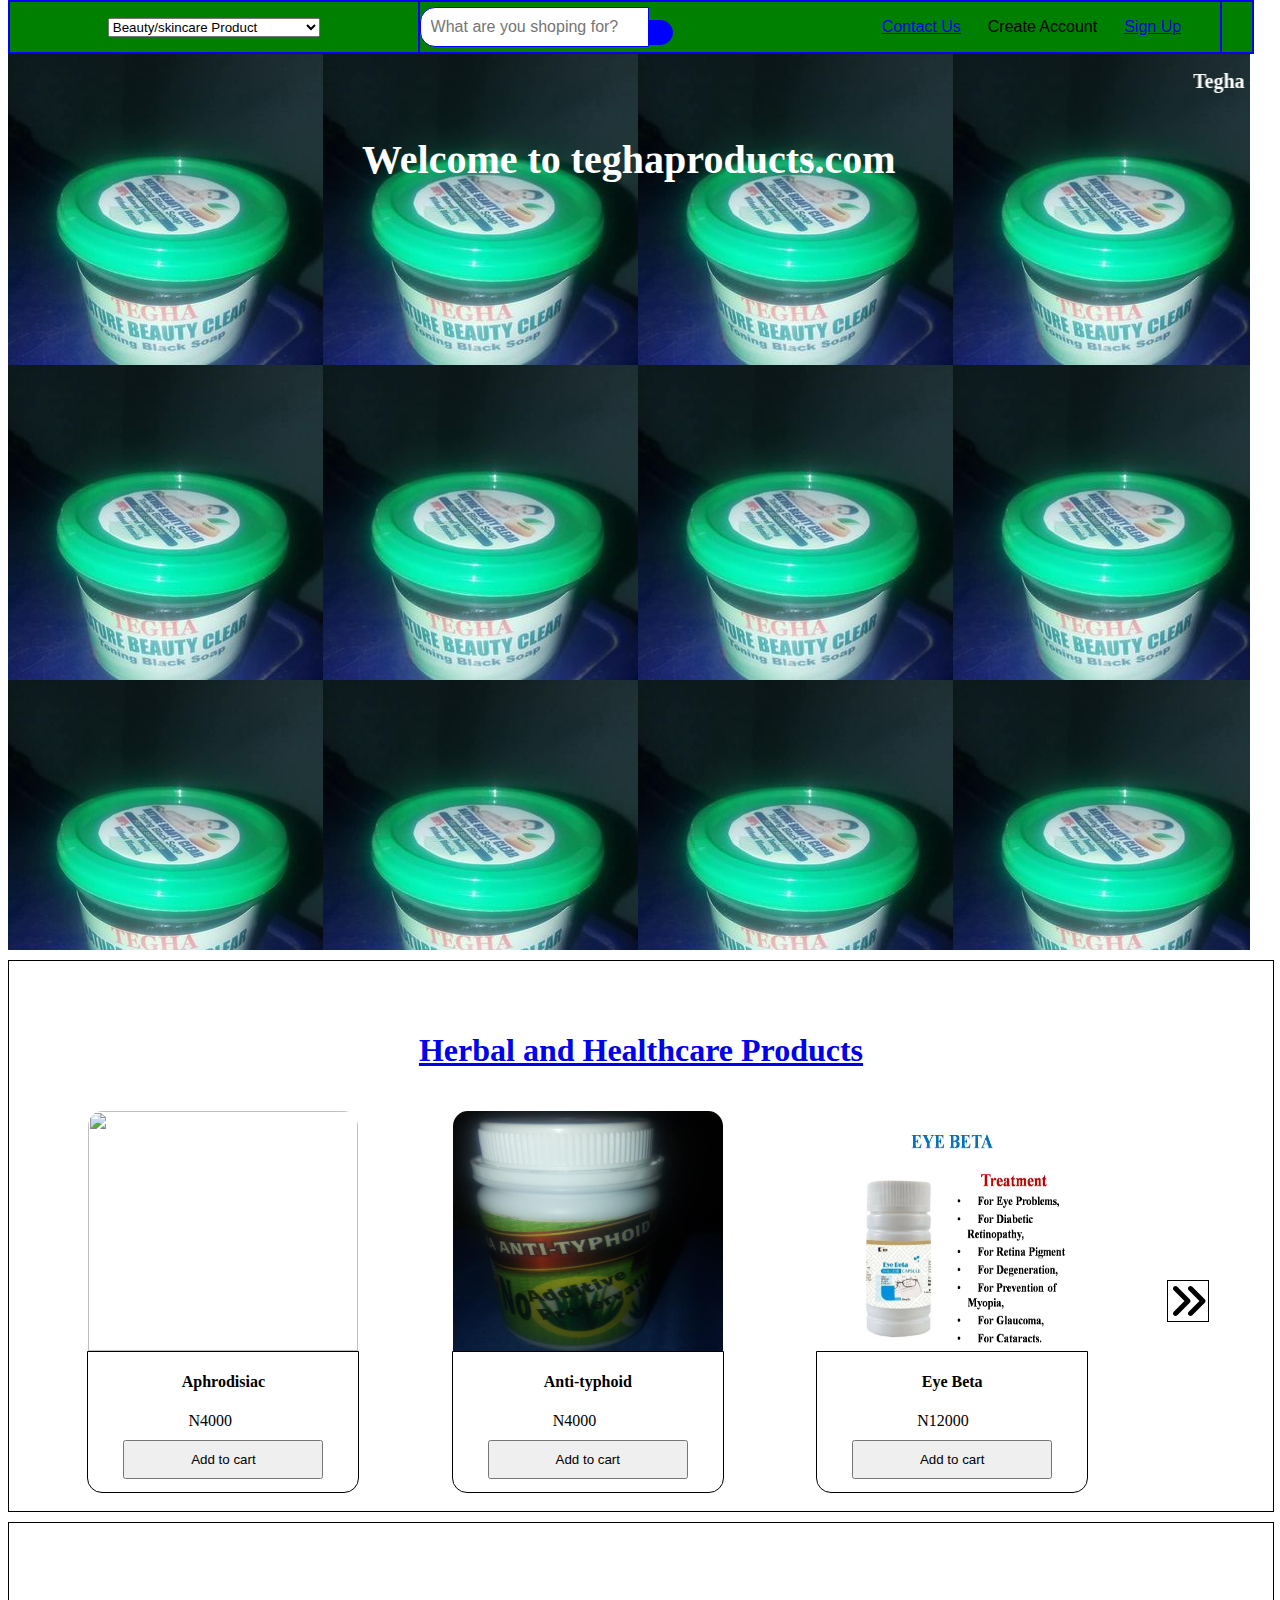
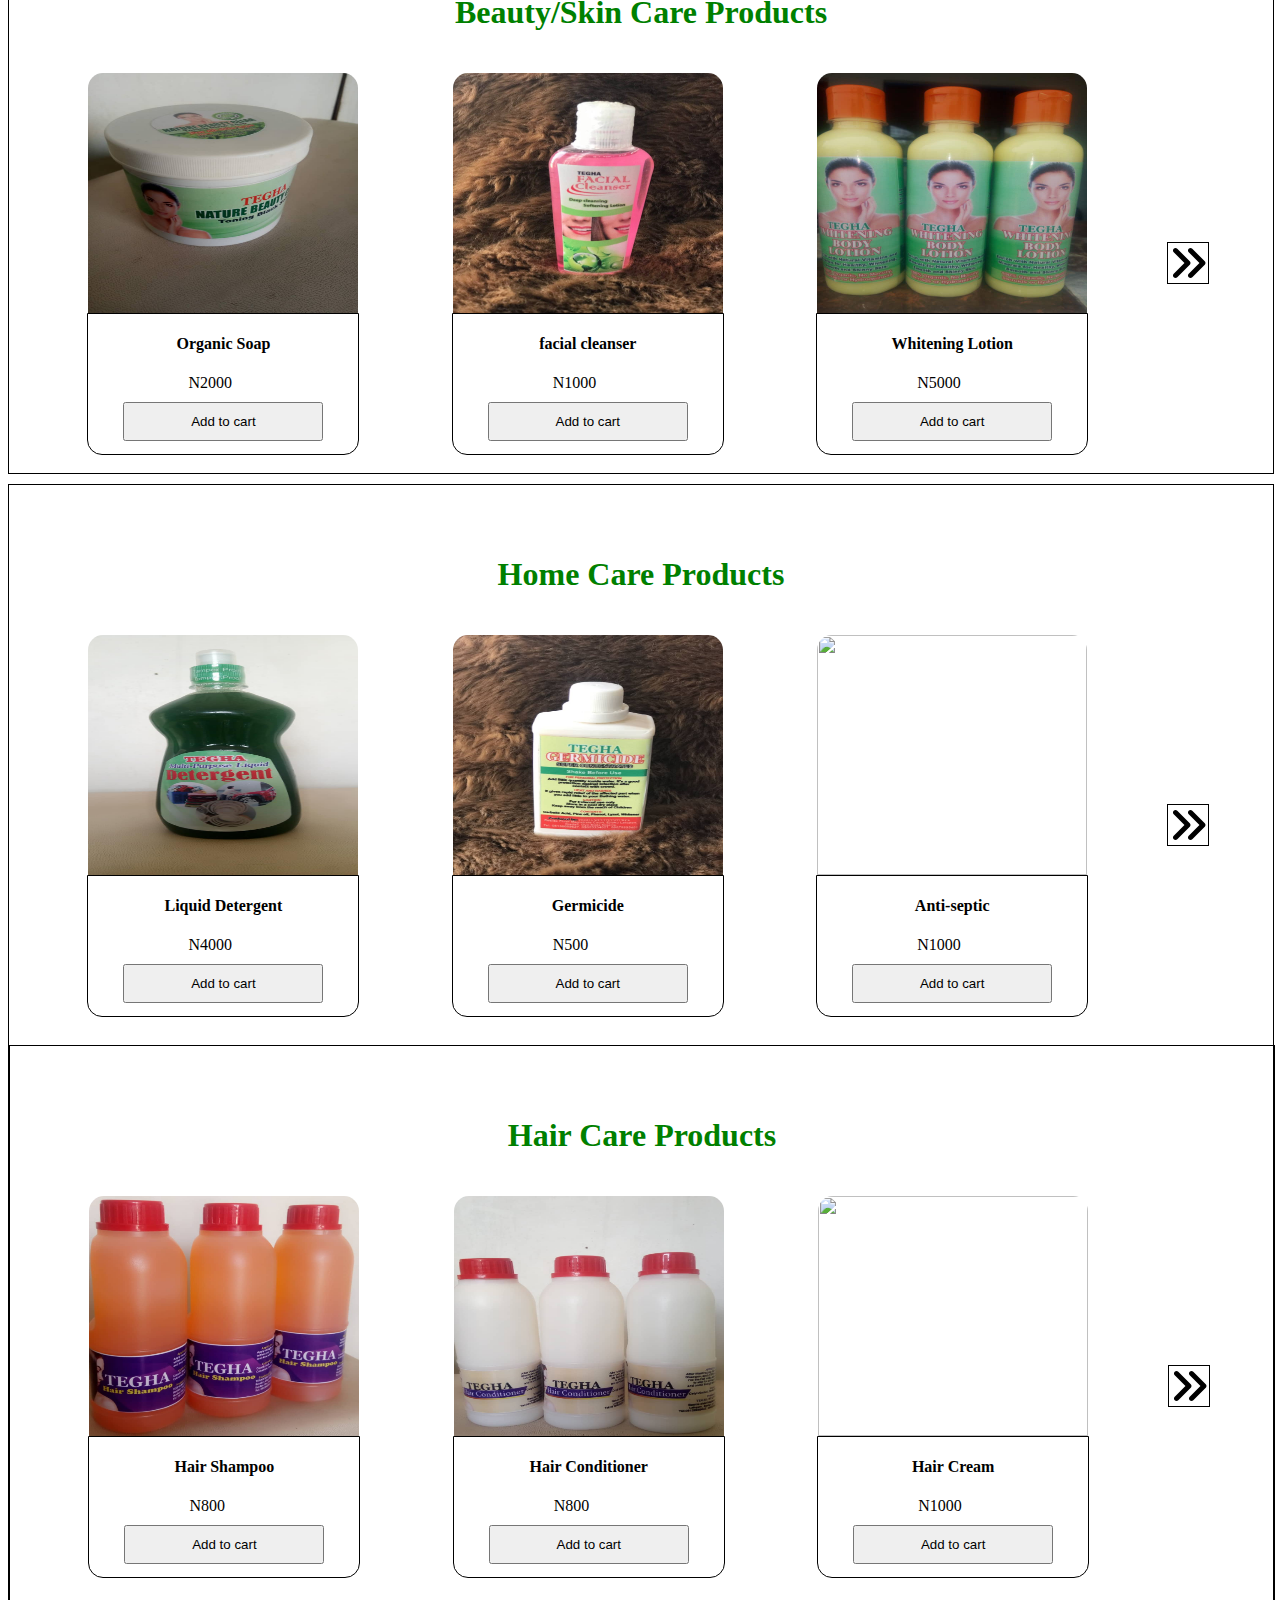
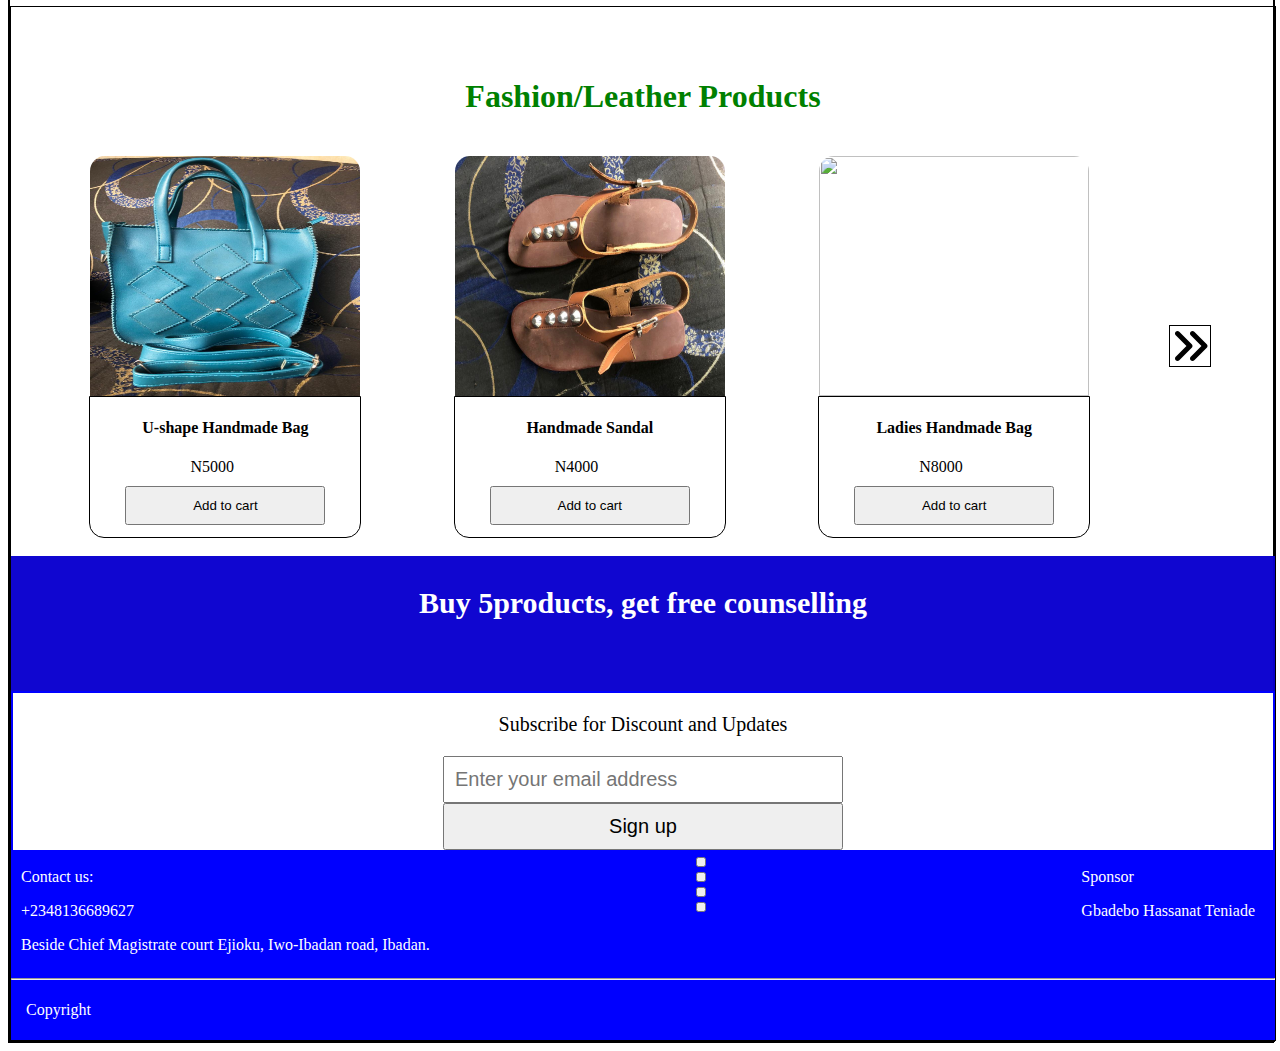
==== index.html @ 1d1d1447 "first commit" ====
<html lang="en">
<head>
    <meta charset="UTF-8">
    <meta http-equiv="X-UA-Compatible" content="IE=edge">
    <meta name="viewport" content="width=device-width, initial-scale=1.0">
    <title>teghaproduct.com</title>
    <link rel="stylesheet" href="teghaproducts.css">
    <link rel="stylesheet" href="https://cdnjs.cloudflare.com/ajax/libs/font-awesome/6.2.1/css/all.min.css" integrity="sha512-MV7K8+y+gLIBoVD59lQIYicR65iaqukzvf/nwasF0nqhPay5w/9lJmVM2hMDcnK1OnMGCdVK+iQrJ7lzPJQd1w==" crossorigin="anonymous" referrerpolicy="no-referrer" />
</head>
<body>
    <div class="navbar">
        <div>
            <!-- <a href=""><img src="" alt=""><img src="Teghaproductsimages/Tegha Logo.jpg" alt=""> </a> -->
        </div>

        <div class="select">
            <select name="" id="">
               <option value="2">Beauty/skincare Product</option>
               <option value="1">Herbal and Healthcare Products</option>
               <option value="2">Home Care Product</option>
               <option value="1">Hair Care Products</option>
               <option value="1">Fashion/Leather Products</option>
            </select>
       </div>

        <div class="menu">
            <div class="form">
                <input type="text" placeholder="What are you shoping for?">
                <button><i class="fa-solid fa-magnifying-glass"></i></button>          
            </div>
            <div>
                <button class="bbb"><a href="#contact">Contact Us</a></button>
                <button class="bbb">Create Account</button>
                <button class="bbb"><a href="#Signup">Sign Up</a></button>
                <button><i class="fa-sharp fa-solid fa-cart-shopping"></i></button>
            </div>
        </div>
       
    </div>
    <div class="hero">
        <marquee behavior="" direction="left"><h2>Tegha deals with varieties of different products such as skincare, Herbal & healthcare, home care, fashion products and lots more.</h2></marquee>     
        <h1>Welcome to teghaproducts.com</h1>
    </div>

    <div class="prod">
        <div class="head">
            <h1><a href="Herbs.html">Herbal and Healthcare Products</a></h1>
        </div>

        <div class="body">
           <div class="one">
            <div class="pic">
                <img src="Teghaproductsimages/aphrodisiac.jpg" alt="">
            </div>
            <div class="word">
                <h4>Aphrodisiac</h4>
                <span>N4000</span> <br>
                <button>Add to cart</button>
            </div>
        </div>

        <div class="one">
            <div class="pic">
                <img src="Teghaproductsimages/Anti-typhoid.jpg" alt="">
            </div>
            <div class="word">
                <h4>Anti-typhoid</h4>
                <span>N4000</span> <br>
                <button>Add to cart</button>
            </div>
        </div>

        <div class="one">
            <div class="pic">
                <img src="Teghaproductsimages/Kedi Eye 2.jpg" alt="">
            </div>
            <div class="word">
                <h4>Eye Beta</h4>
                <span>N12000</span> <br>
                <button>Add to cart</button>
            </div>
        </div>

        <div class="arrow">
        <a href="Herbs.html"><img src="Teghaproductsimages/arrow.svg" alt=""></a>
            
        </div> 
        </div>  
    </div>

    <div class="prod">
        <div class="head">
            <h1>Beauty/Skin Care Products</h1>
        </div>

        <div class="body">
           <div class="one">
            <div class="pic">
                <img src="Teghaproductsimages/Organic Soap.jpg" alt="">
            </div>
            <div class="word">
                <h4>Organic Soap</h4>
                <span>N2000</span> <br>
                <button>Add to cart</button>
            </div>
        </div>

        <div class="one">
            <div class="pic">
                <img src="Teghaproductsimages/facial cleanser.jpg" alt="">
            </div>
            <div class="word">
                <h4>facial cleanser</h4>
                <span>N1000</span> <br>
                <button>Add to cart</button>
            </div>
        </div>

        <div class="one">
            <div class="pic">
                <img src="Teghaproductsimages/Whitening Lotion.jpg" alt="">
            </div>
            <div class="word">
                <h4>Whitening Lotion</h4>
                <span>N5000</span> <br>
                <button>Add to cart</button>
            </div>
        </div>

        <div class="arrow">
            <img src="Teghaproductsimages/arrow.svg" alt="">
        </div> 
        <!-- </div>   -->
    </div>     
</div>

<div class="prod">
        <div class="head">
            <h1>Home Care Products</h1>
        </div>

        <div class="body">
           <div class="one">
            <div class="pic">
                <img src="Teghaproductsimages/Liquid Detergent 1.jpg" alt="">
            </div>
            <div class="word">
                <h4>Liquid Detergent</h4>
                <span>N4000</span> <br>
                <button>Add to cart</button>
            </div>
        </div>

        <div class="one">
            <div class="pic">
                <img src="Teghaproductsimages/Germicide.jpg" alt="">
            </div>
            <div class="word">
                <h4>Germicide</h4>
                <span>N500</span> <br>
                <button>Add to cart</button>
            </div>
        </div>

        <div class="one">
            <div class="pic">
                <img src="Teghaproductsimages/Anti-septic.jpg" alt="">
            </div>
            <div class="word">
                <h4>Anti-septic</h4>
                <span>N1000</span> <br>
                <button>Add to cart</button>
            </div>
        </div>

        <div class="arrow">
            <img src="Teghaproductsimages/arrow.svg" alt="">
        </div> 
        </div>  

        <div class="prod">
            <div class="head">
                <h1>Hair Care Products</h1>
            </div>

            <div class="body">
                <div class="one">
                <div class="pic">
                <img src="Teghaproductsimages/Shampoo.jpg" alt="">
            </div>
            <div class="word">
                <h4>Hair Shampoo</h4>
                <span>N800</span> <br>
                <button>Add to cart</button>
            </div>
        </div>

        <div class="one">
            <div class="pic">
                <img src="Teghaproductsimages/Conditioner.jpg" alt="">
            </div>
            <div class="word">
                <h4>Hair Conditioner</h4>
                <span>N800</span> <br>
                <button>Add to cart</button>
            </div>
        </div>

        <div class="one">
            <div class="pic">
                <img src="Teghaproductsimages/Hair cream 1.jpg" alt="">
            </div>
            <div class="word">
                <h4>Hair Cream</h4>
                <span>N1000</span> <br>
                <button>Add to cart</button>
            </div>
        </div>

        <div class="arrow">
            <img src="Teghaproductsimages/arrow.svg" alt="">
        </div> 
        </div>  

        <div class="prod">
            <div class="head">
                <h1>Fashion/Leather Products</h1>
            </div>
    
            <div class="body">
               <div class="one">
                <div class="pic">
                    <img src="Teghaproductsimages/Bag 10.jpg" alt="">
                </div>
                <div class="word">
                    <h4>U-shape Handmade Bag</h4>
                    <span>N5000</span> <br>
                    <button>Add to cart</button>
                </div>
            </div>
    
            <div class="one">
                <div class="pic">
                    <img src="Teghaproductsimages/sandal.jpg" alt="">
                </div>
                <div class="word">
                    <h4>Handmade Sandal</h4>
                    <span>N4000</span> <br>
                    <button>Add to cart</button>
                </div>
            </div>
    
            <div class="one">
                <div class="pic">
                    <img src="Teghaproductsimages/bag 1.jpg" alt="">
                </div>
                <div class="word">
                    <h4>Ladies Handmade Bag</h4>
                    <span>N8000</span> <br>
                    <button>Add to cart</button>
                </div>
            </div>
    
            <div class="arrow">
                <img src="Teghaproductsimages/arrow.svg" alt="">
            </div> 
            </div>  
    <!-- <div class="ProductsDisplay">
        <div>
            <h1>Herbal and Healthcare Products</h1><br>
            <div>    
                <img src="Teghaproductsimages/aphrodisiac.jpg" alt="">
                <h2>Aphrodisiac</h2>
                <h2>N4000</h2>
                <button>Add to cart</button>
            </div>

            <div> 
                <img src="Teghaproductsimages/anti-typhoid.jpg" alt="">
                <h2>Anti-Typhoid</h2>
                <h2>N4000</h2>
                <button>Add to cart</button>
            </div>

            <div> 
                <img src="Teghaproductsimages/anti-typhoid.jpg" alt="">
                <h2>Pile Herb</h2>
                <h2>N2000</h2>
                <button>Add to cart</button>
            </div>

            <div>
                <button><i class="fa-solid fa-arrow-right"></i></button>
            </div>
        </div>

        <div>
            <h1>Skincare Products</h1><br>            
            <div>
                <img src="Teghaproductsimages/facial cleanser.jpg" alt="">
                <h2>Facial Cleanser</h2>
                <h2>N500</h2>
                <button>Add to cart</button>
            </div>

            <div>
                <img src="Teghaproductsimages/Organic Soap 1.jpg" alt="">
                <h2>Organic Soap</h2>
                <h2>#2000</h2>
                <button>Add to cart</button>
            </div>
        
            <div>
                <img src="Teghaproductsimages/Whitening Lotion.jpg" alt="">
                <h2>Whitening Lotion</h2>
                <h2>N5000</h2>
                <button>Add to cart</button>
            </div>
        
            <div>
                <button><i class="fa-solid fa-arrow-right"></i></button>
            </div>
        </div>   

        <div>
            <h2>Home Care Products</h2>
            <div>
                <img src="Teghaproductsimages/Liquid Detergent 1.jpg" alt="">
                <h2>Liquid Detergent</h2>
                <select name="" id="">
                    <option value="">N450/250ml</option> 
                    <option value="">N800/500ml</option>
                    <option value="">N1500/1ltr</option>
                    <option value="">N2500/2ltr</option>
                    <option value="">N5000/5Ltr</option>
                    <option value="">N8000/10ltr</option>
                </select>
                <button>Add to cart</button>
            </div>         
        
            <div>
                <img src="Teghaproductsimages/Germicide 1.jpg" alt="">
                <h2>Germicide</h2>
                <select name="" id="">
                    <option value="">N350/120ml</option>
                    <option value="">N3800/dozen</option>     
                </select>      
                <button>Add to cart</button>
            </div>

            <div>
                <img src="Teghaproductsimages/Liquid Detergent 3.jpg" alt="">
                <h2>Liquid Detergent</h2>
                <button>Add to cart</button>
            </div>

            <div>
            <button><i class="fa-solid fa-arrow-right"></i></button>
            </div>               
        </div> -->


    <div class="Promobanner">
        <h2>Buy 5products, get free counselling</h2>
    </div>

    <div class="newsletter">
        <div id="Signup">
            <p>Subscribe for Discount and Updates</p>
            <input type="email" placeholder="Enter your email address"><br>
            <button>Sign up</button>
        </div>
    </div>

    <div class="footer">
        <div id="contact">
            <p>Contact us:</p>
            <p>+2348136689627</p>
            <p>Beside Chief Magistrate court Ejioku, Iwo-Ibadan road, Ibadan.</p>
                       
        </div>
        
        <div class="socialmediahandle">
            <button><i class="fa-brands fa-square-facebook"></i></button><br>
            <button><i class="fa-brands fa-square-instagram"></i></button><br>
            <button><i class="fa-brands fa-square-twitter"></i></button><br>
            <button><i class="fa-brands fa-youtube"></i></button><br>
        </div>

        <div class="sponsor">
           <p>Sponsor</p>
           <p>Gbadebo Hassanat Teniade </p>  
        </div>   
      
    </div>
    <div class="copyright">
        <hr>
        <p><i class="fa-regular fa-copyright"></i> Copyright</p>                
     </div>         
</body>
</html>
---- teghaproducts.css ----
.products img {
    width: 250px;
    height: 250px;
    border: 8px solid blue;
    border-radius: 30px;
}

.products img:hover {
    border: 8px solid red;
}

.products {
    margin-top: 50px;
    display: flex;
    align-items: center;
    justify-content: space-between;
    flex-wrap: wrap;
}
 .herooo {
    border: 1px solid red;
    height: 52vh;
    width: 100vw;
    background: url(Teghaproductsimages/Organic\ Soap\ 1.jpg);
    border: none;
   } 
   
.herooo h1 {
    color: white;
    margin-left: 380px;
    margin-top: 18px;
    font-size: 40px;

}

.herooo h2 {
    color: white;
    font-size: 20px;
    margin-top: 20px;  
}

.navbar {
    display: flex;
    align-items: center;
    justify-content: space-between;
    width: 97vw;
    height: 50px;
    border: 2px solid blue;
    position: fixed;
    top: 0;
    z-index: 1;
    background: green;
    
 }

.menu {
    width: 800px;
    border: 2px solid blue;
    justify-content: space-between;
    display: flex;
    margin-right: 30px;
    height: inherit;
    align-items: center;
    
}

.menu input {
    padding: 10px;
    border: 1px solid blue;
    border-top-left-radius: 15px;
    border-bottom-left-radius: 15px;
    font-size: 16px;
}

.menu button {
    padding: 11.5px;
    border: none;
    background: none;
    font-size: 16px; 
}

.menu .bbb:hover {
    color: blue;
}
.form button {
    margin-left: -5px; 
    border: 1px solid blue;
    background: blue;
    border-top-right-radius: 15px;
    border-bottom-right-radius: 15px;
    color: white;
}

.form button:hover {
    background: green;
}

.hero {
    margin-top: 50px;
    border: 1px solid red;
    height: 100vh;
    width: 97vw;
    background: url(Teghaproductsimages/Organic\ Soap\ 1.jpg);
    border: none;
   } 

.hero h1 {
    color: white;
    text-align: center;
    color: white;
    font-size: 40px;
}
.hero h1 {
    color: white;
}

.hero h2 { color: white;
    font-size: 20px;
    margin-top: 20px;  
}

/* .ProductsDisplay h1 {
    font-size: 16px;
    
}

.ProductsDisplay img:hover {
    border: 8px solid green
}

.ProductsDisplay {
    margin-top: 50px;
    display: flex;
    align-items: center;
    justify-content: space-between;
    flex-wrap: wrap;
}

.ProductsDisplay img {
    width: 300px;
    height: 300px;
    border: 8px solid blue;
    border-radius: 30px;
} */



.b {
    /* border: 5px solid black; */
    /* border-radius: 25px; */
    width: 400px;
    height: 150px;
    margin: auto;
    margin-top: 20px;
    margin-bottom: 20px;
    background: blue;
    color: white;
}

.prod {
    width: 100%;
    border: 1px solid black;
    margin-top: 10px;
    display: flex;
    flex-direction: column;
    /* align-items: center;
    justify-content: space-evenly; */
}


.prod .body {
    display: flex;
    align-items: center;
    justify-content: space-evenly;
}

.prod .head {
    margin: auto;
    color: green;
    margin-top: 50px;
}

.prod .one {
    width: 300px;
    height: 400px;
    /* border: 1px solid black; */
    border-radius: 15px;
    margin-top: 10px;
    margin-bottom: 10px;
}

.prod .one .pic {
    width: 90%;
    height: 60%;
    /* border: 1px solid blue; */
    margin: auto;
    margin-top: 10px;
}

.prod .one .pic img {
    width: 100%;
    height: 100%;
    border-top-left-radius: 15px;
    border-top-right-radius: 15px;
}

.prod .one .word {
    border: 1px solid black;
    width: 90%;
    height: 35%;
    margin: auto;
    border-bottom-left-radius: 15px;
    border-bottom-right-radius: 15px;   
}

.prod .one .word h4 {
    text-align: center;
}

.prod .one .word span {
    margin-left: 100px;
}

.prod .one .word button {
    width: 200px;
    padding: 10px;
    margin-left: 35px;
    margin-top: 10px;
}

.prod .arrow {
    border: 1px solid black;
    width: 40px;
    height: 40px;
    cursor: pointer;
}

.promobanner {
    border: 2px solid blue;
    background: rgba(10, 0, 207, 0.975);
    color: white;
        text-align: center;
    border: none;
    /* padding: 5px; */
    height: 15vh;
}

.promobanner h2 {
    margin-top: 10px;
    color: white;
    font-size: 30px;
    padding-top: 20px;
}

.newsletter {
    border: 2px solid blue;
    /* padding: 15px; */
    text-align: center;
}

.newsletter input {
    font-size: 20px;
    padding: 10px;
    width: 400px;
    /* padding-bottom: 10px; */
}

.newsletter button {
    font-size: 20px;
    padding: 10px;
    width: 400px;
    /* padding-top: 10px; */
}

.newsletter p {
    font-size: 20px;
}

.newsletter .b {
    border: 2px solid black
}

.footer {
    /* border: 1px solid black; */
    background: blue;
    color: white;
    display: flex;
    justify-content: space-between;
}
.footer p {
    margin-left: 10px
}


.socialmediahandle {
    color: blue;
    /* margin-bottom: 300px; */
}

.sponsor {
    margin-right: 20px;
}

.socialmediahandle{
    margin-top: 5px;
    margin-right: 100px;
}

.socialmediahandle button {
    padding: 3px;
    margin-bottom: 5px;

}

.copyright {
    border: 2px solid blue;
    background: blue;
    color: white;
    border: none;
}

.copyright p {
    padding: 5px;
    margin-left: 10px;
}



@media (max-width:768px) {
    /* .navbar .select {
        display: none;
    } */

    .navbar {
        /* display: none; */
    }

    .navbar .menu {
        display: none;
    }
}
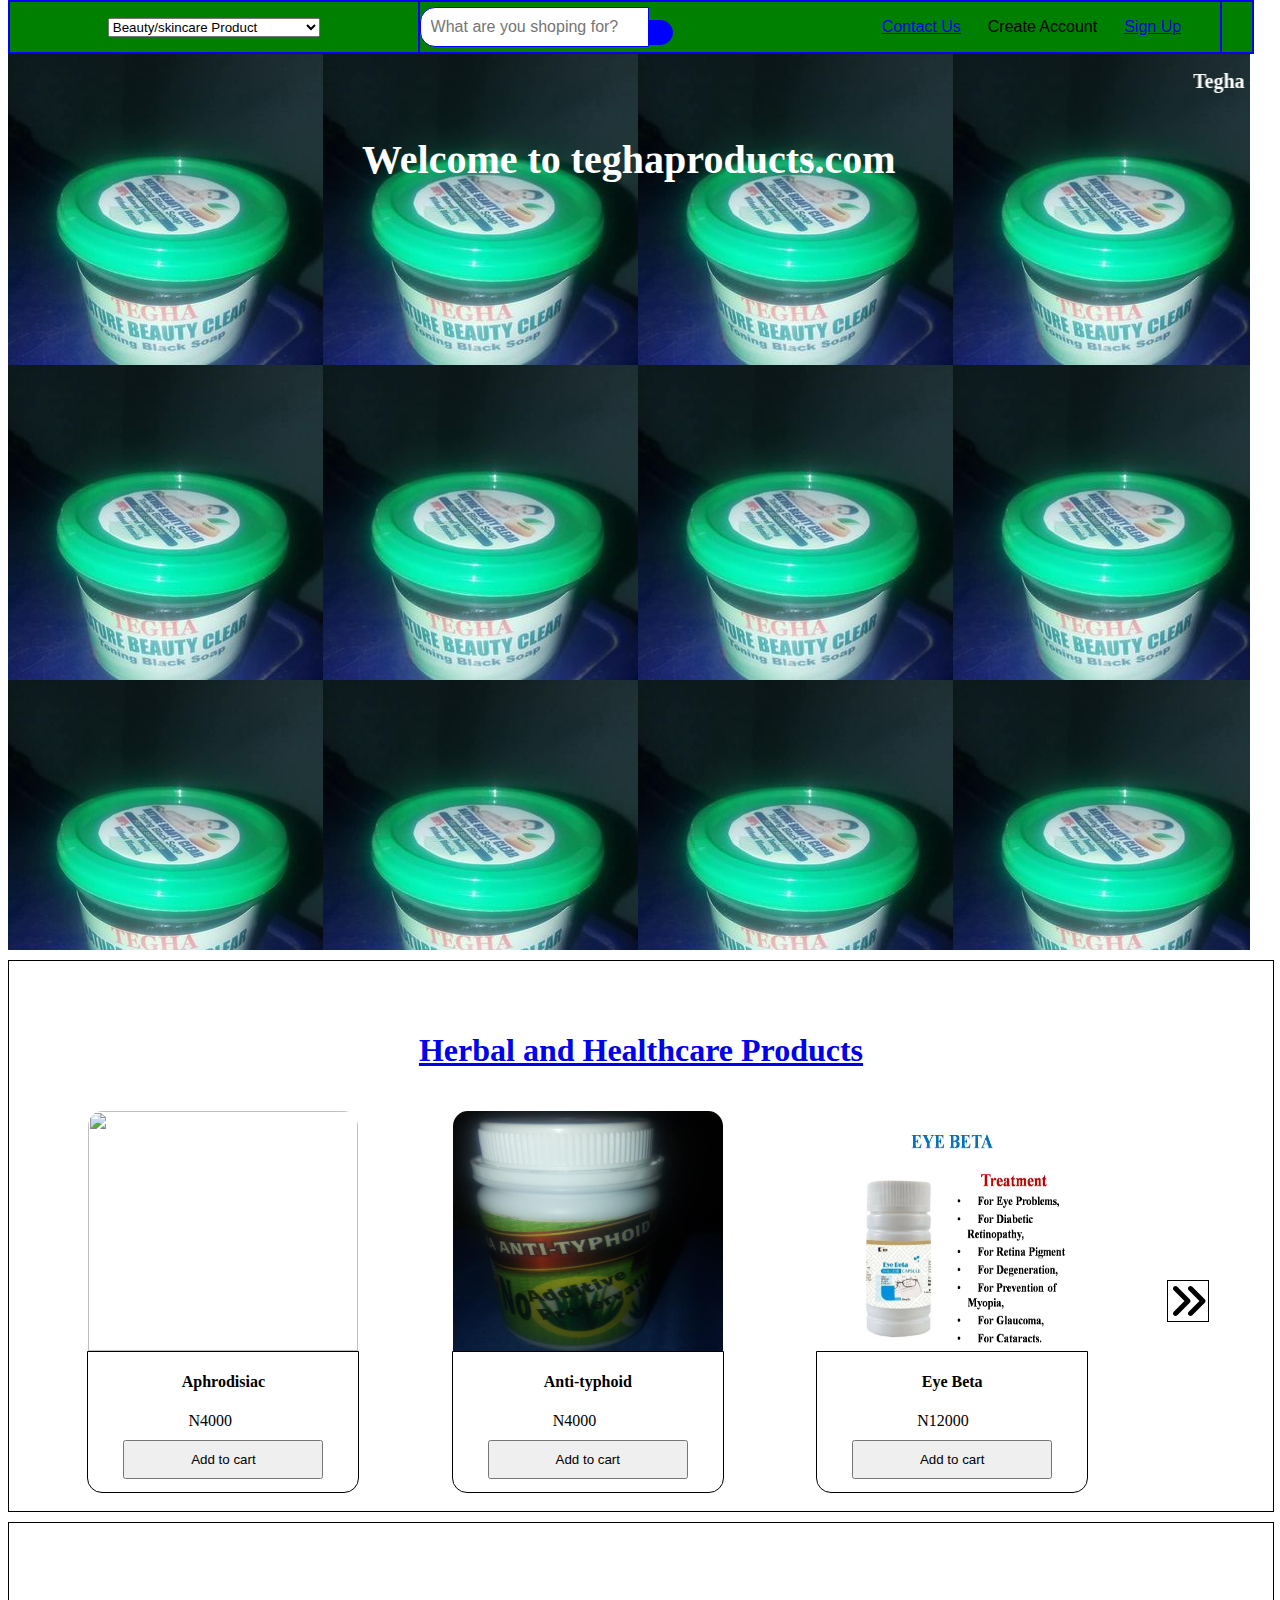
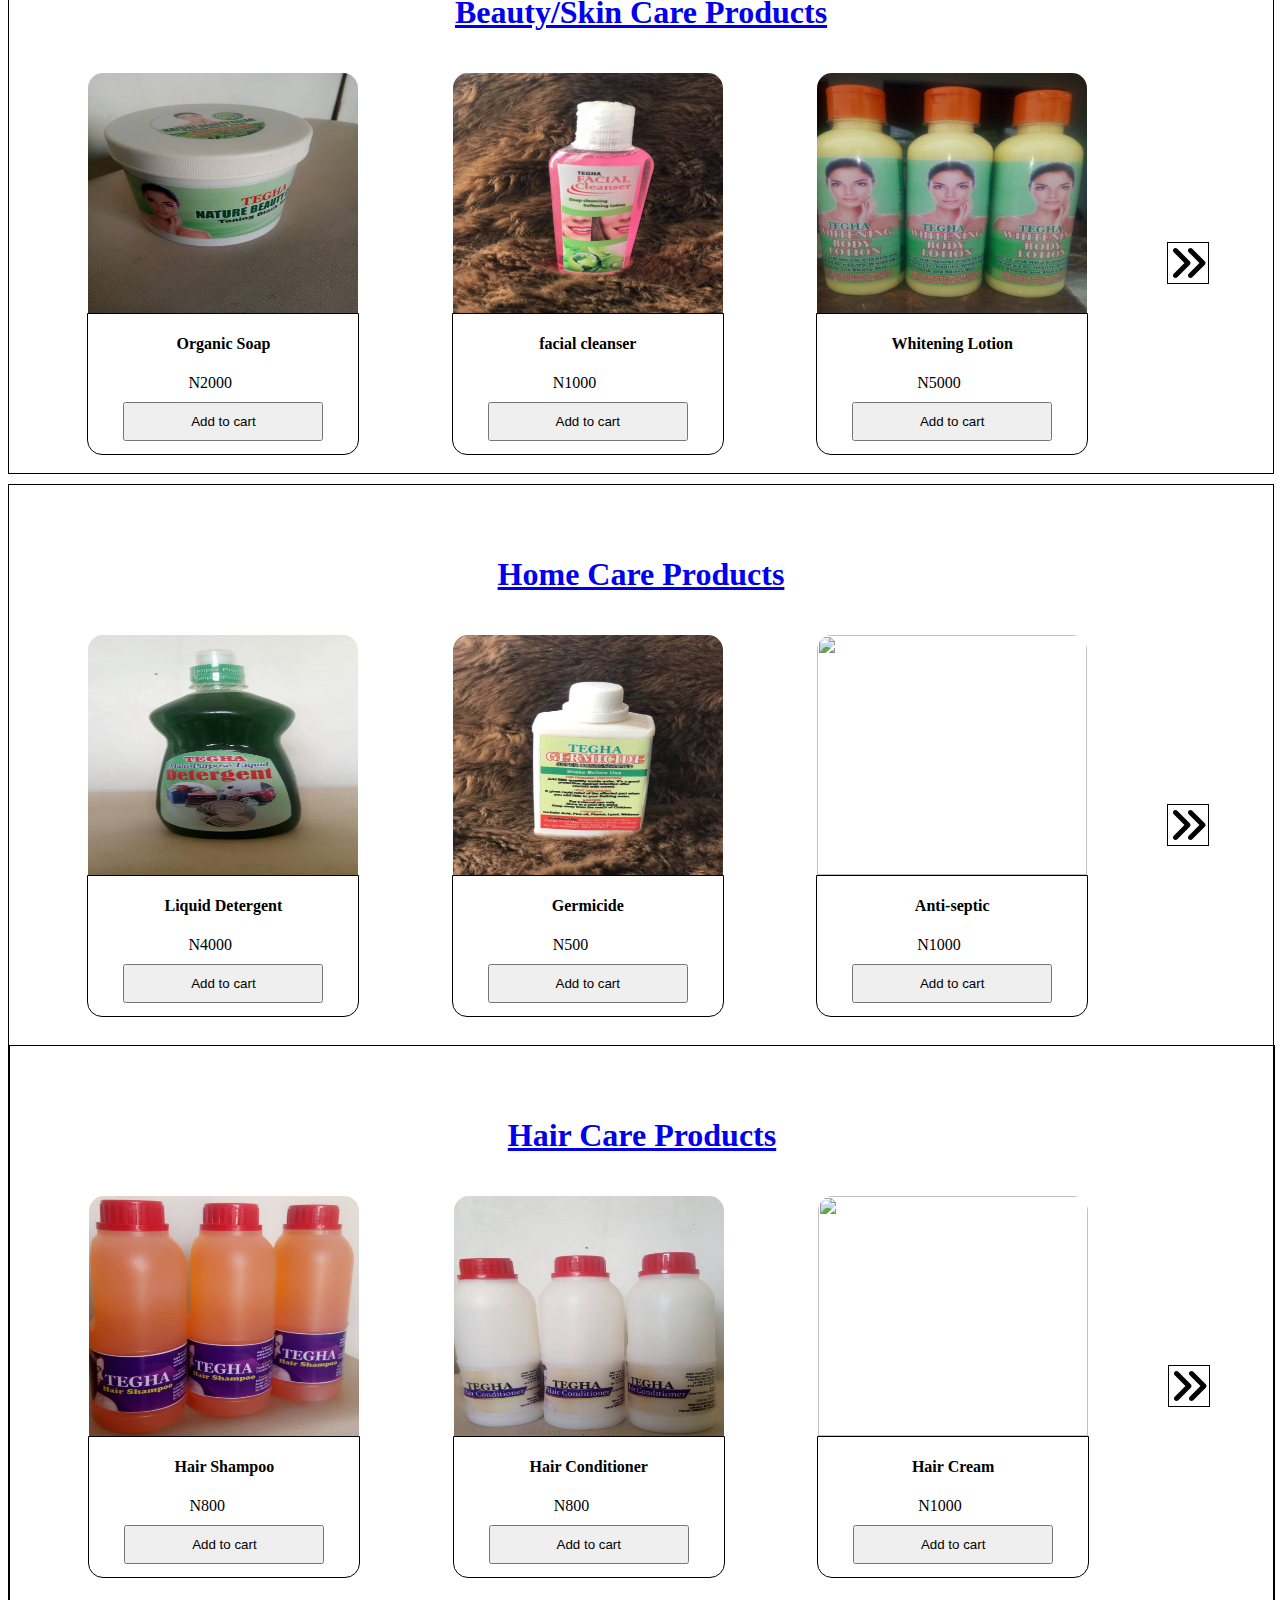
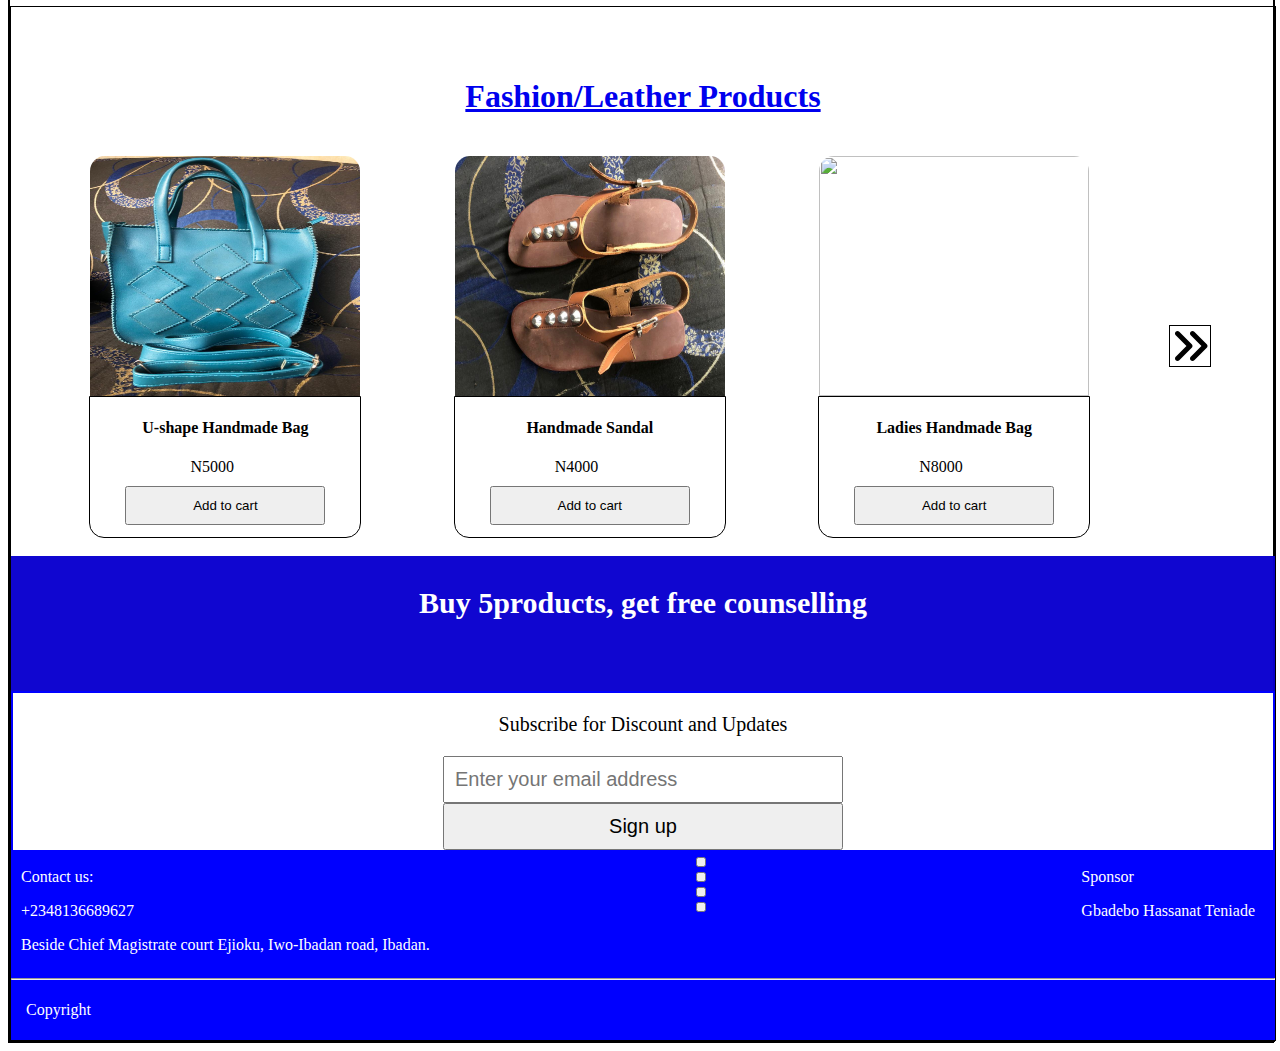
==== commit bfb33e2c: "add new links" ====
--- a/index.html
+++ b/index.html
@@ -90,7 +90,7 @@
 
     <div class="prod">
         <div class="head">
-            <h1>Beauty/Skin Care Products</h1>
+            <h1><a href="skin.html"> Beauty/Skin Care Products</a></h1>
         </div>
 
         <div class="body">
@@ -130,13 +130,12 @@
         <div class="arrow">
             <img src="Teghaproductsimages/arrow.svg" alt="">
         </div> 
-        <!-- </div>   -->
     </div>     
 </div>
 
 <div class="prod">
         <div class="head">
-            <h1>Home Care Products</h1>
+            <h1><a href="homecare.html">Home Care Products</a></h1>
         </div>
 
         <div class="body">
@@ -180,7 +179,7 @@
 
         <div class="prod">
             <div class="head">
-                <h1>Hair Care Products</h1>
+                <h1><a href="hair.html"> Hair Care Products</a></h1>
             </div>
 
             <div class="body">
@@ -224,7 +223,7 @@
 
         <div class="prod">
             <div class="head">
-                <h1>Fashion/Leather Products</h1>
+                <h1><a href="Fashion.html">Fashion/Leather Products</a></h1>
             </div>
     
             <div class="body">
